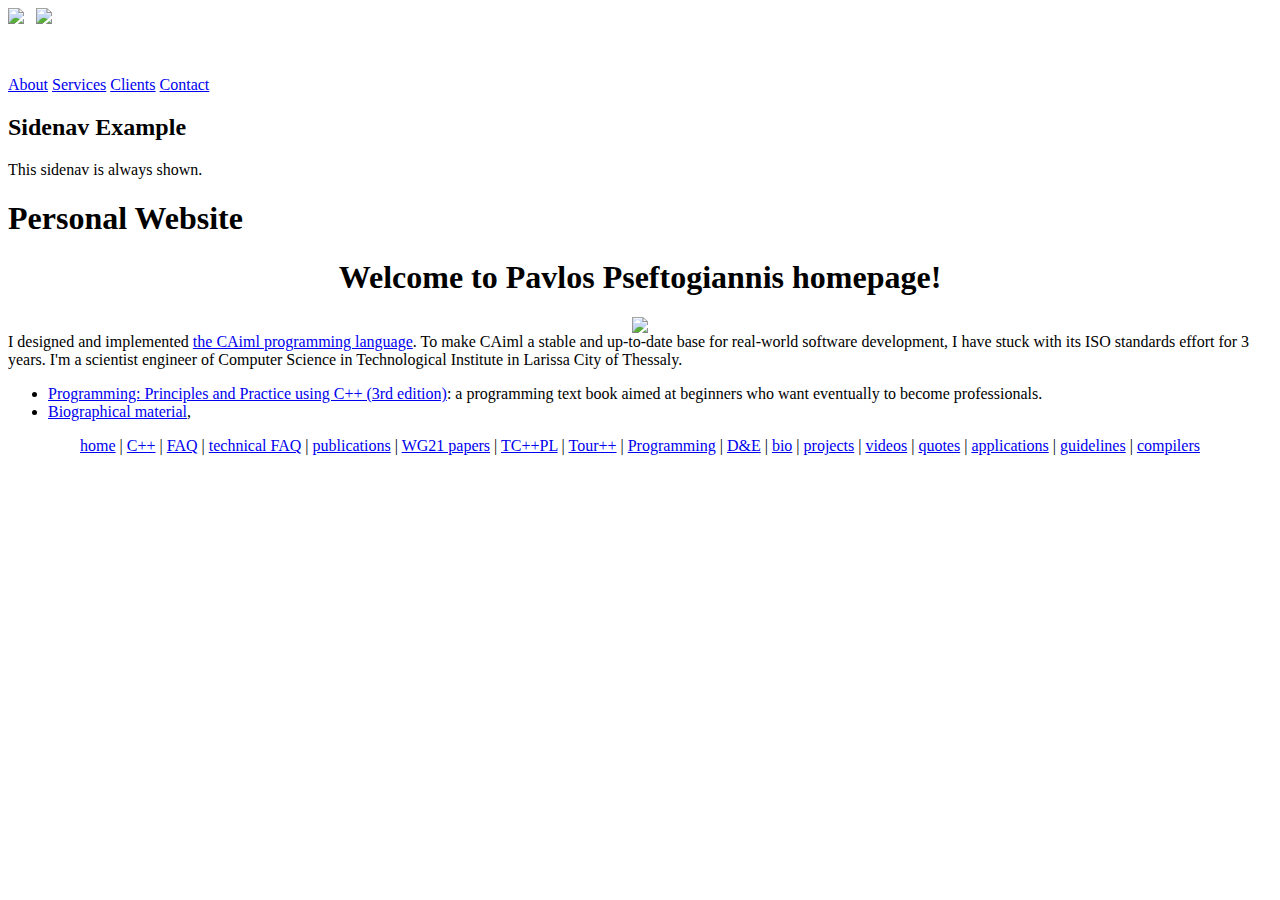
==== index.html @ 59601443 "Add files via upload" ====
<!DOCTYPE HTML PUBLIC "-//W3C//DTD HTML 4.01 Frameset//EN"
   "http://www.w3.org/TR/html4/frameset.dtd">

<html>

<head>
	<meta name="DESCRIPTION" content="This is the homepage of Pavlos Pseftogiannis. You can find more information about me.">
	<meta name="KEYWORDS" content="Pavlos Pseftogiannis,CAiml,homepage,papers,biography">
	<title>Personal Website</title>
	<style>
		div.day {
            padding: 0.5em;
            border-style: solid;
            border-width: 2px;
            background-color: rgb(252, 221, 163);
            width: 250px;
            float: right;
        }
	</style>
    <link rel="stylesheet" href="styles.css"/>
  </head>

    

  <body>
	<div class="main-frame"> 
		<img src="C_Aion_Family.jpeg"> &nbsp; <img src="bg.jpg">
	

    <font size="7">
		<p id="currentTime"></p>
		<p id="dtright"> <!--id="datetime" -->
			<div class="clock" id="clock">

				<script>
					n =  new Date();
					y = n.getFullYear();
					m = n.getMonth() + 1;
					d = n.getDate();
					document.getElementById("date").innerHTML = m + "/" + d + "/" + y;
				</script>

				<p id="date"></p>
				<script src="script.js"></script>

				
				<!-- <script src="clock.js"> 

				</script>
				-->

					<script>
					
				    </script>
			</div>
		</p>
	</font>

    <!-- 
		<font size="5">
	<p class="dtright"> --id="datetime" 
		div class="clock" id="clock"
			-- <script src="script.js"></script> 
			
		</div>
	</p>
  </font>
	-->

</div>

<div class="sidenav">
	<a href="#">About</a>
	<a href="#">Services</a>
	<a href="#">Clients</a>
	<a href="#">Contact</a>
  </div>
  
  <div class="main">
	<h2>Sidenav Example</h2>
	<p>This sidenav is always shown.</p>
  </div>

      <h1 class="title">Personal Website</h1>

	  <!-- <img src="C_Aion_Family.jpeg"> -->
	 
	  
      <p class="bg">
        
		<link rel="icon" type="image/png" href="favicon-32x32.png">
		<center>
			<h1>Welcome to Pavlos Pseftogiannis homepage!</h1>
			<img src="Pavlos.jpg"">
		</center>

<div class="main">
I designed and implemented
<a href=" C++.html"> the CAiml programming language</a>.
		To make CAiml a stable and up-to-date base for real-world software development, I have stuck with its ISO
		standards effort for 3 years.
		I'm a scientist engineer of Computer Science in Technological Institute in Larissa City of Thessaly.
		<p>
			<ul>

				<li>
					<a href="programming.html">Programming: Principles and Practice using C++ (3rd edition)</a>: a
					programming text book aimed at beginners who want eventually to become professionals.
				<li>
					<a href="bio.html">Biographical material</a>,
			</ul>
			<p>
				<center>
					<a href="index.html">home</a>
					|
					<a href="C++.html">C++</a>
					|
					<a href="bs_faq.html">FAQ</a>
					|
					<a href="bs_faq2.html">technical FAQ</a>
					|
					<a href="papers.html">publications</a>
					|
					<a href="WG21.html">WG21 papers</a>
					|
					<a href="4th.html">TC++PL</a>
					|
					<a href="tour3.html">Tour++</a>
					|
					<a href="programming.html">Programming</a>
					|
					<a href="dne.html">D&E</a>
					|
					<a href="bio.html">bio</a>
					|
					<a href="projects.html">projects</a>
					|
					<a href="videos.html">videos</a>
					|
					<a href="quotes.html">quotes</a>
					|
					<a href="applications.html">applications</a>
					|
					<a
						href="https://github.com/isocpp/CppCoreGuidelines/blob/master/CppCoreGuidelines.md">guidelines</a>
					|
					<a href="compilers.html">compilers</a>
				</center>
				<link rel="icon" type="image/png" href="favicon-32x32.png">
        
        
      </p>
    </div>
  </body>
</html>
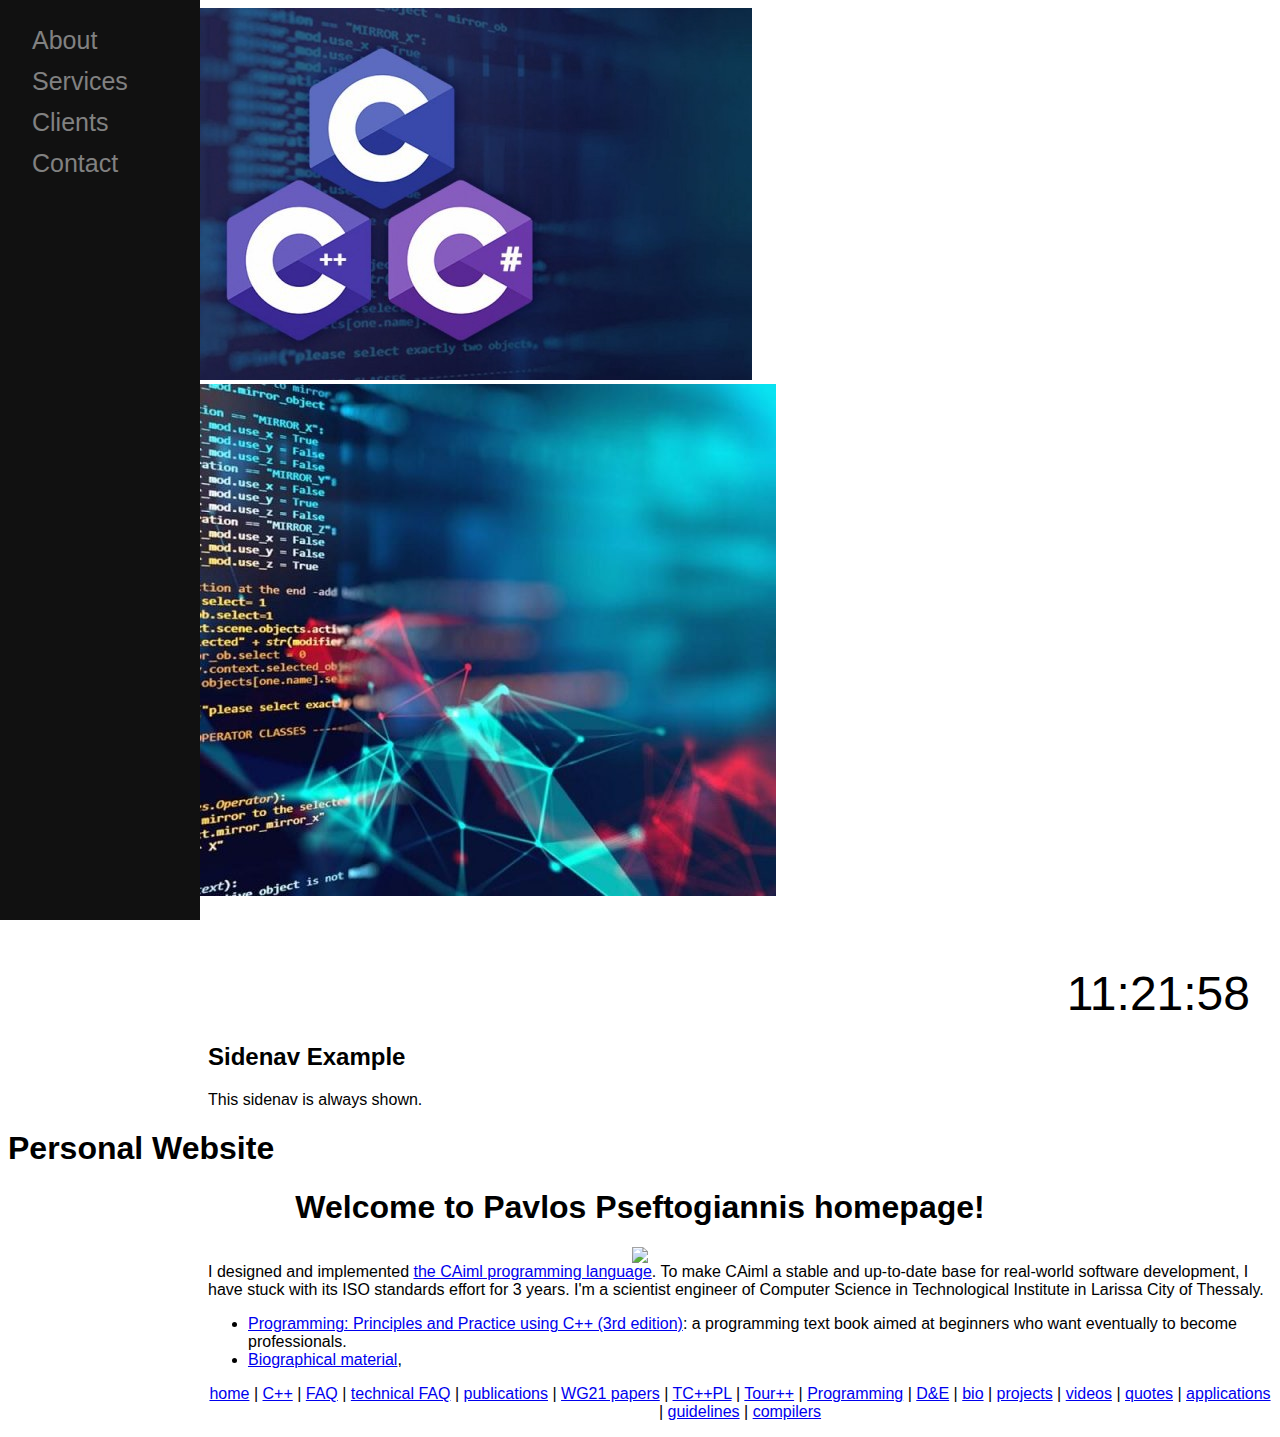
==== commit 289a6082: "Update index.html" ====
--- a/index.html
+++ b/index.html
@@ -24,7 +24,7 @@
 
   <body>
 	<div class="main-frame"> 
-		<img src="C_Aion_Family.jpeg"> &nbsp; <img src="bg.jpg">
+		<img src="images/C_Aion_Family.jpeg"> &nbsp; <img src="images/bg.jpg">
 	
 
     <font size="7">
--- a/styles.css
+++ b/styles.css
@@ -0,0 +1,57 @@
+body {
+  font-family: "Lato", sans-serif;
+}
+
+.sidenav {
+  height: 100%;
+  width: 200px;
+  position: fixed;
+  z-index: 1;
+  top: 0;
+  left: 0;
+  background-color: #111;
+  overflow-x: hidden;
+  padding-top: 20px;
+}
+
+.sidenav a {
+  padding: 6px 6px 6px 32px;
+  text-decoration: none;
+  font-size: 25px;
+  color: #818181;
+  display: block;
+}
+
+.sidenav a:hover {
+  color: #f1f1f1;
+}
+
+.main {
+  margin-left: 200px; /* Same as the width of the sidenav */
+}
+
+@media screen and (max-height: 450px) {
+  .sidenav {padding-top: 15px;}
+  .sidenav a {font-size: 18px;}
+}
+
+
+.dtright {
+  float: right;
+  font-size: 20px;
+  margin-top: 20px;
+  color: #fff;
+}
+
+ 
+.clock {
+    float:right;
+    width: 190%;
+    text-align: right;
+    font-size: 48px; 
+    border: 2px solid white; 
+    padding: 20px; 
+    border-radius: 10px; 
+    background-color: rgba(255, 255, 255, 0.1); 
+} 
+  